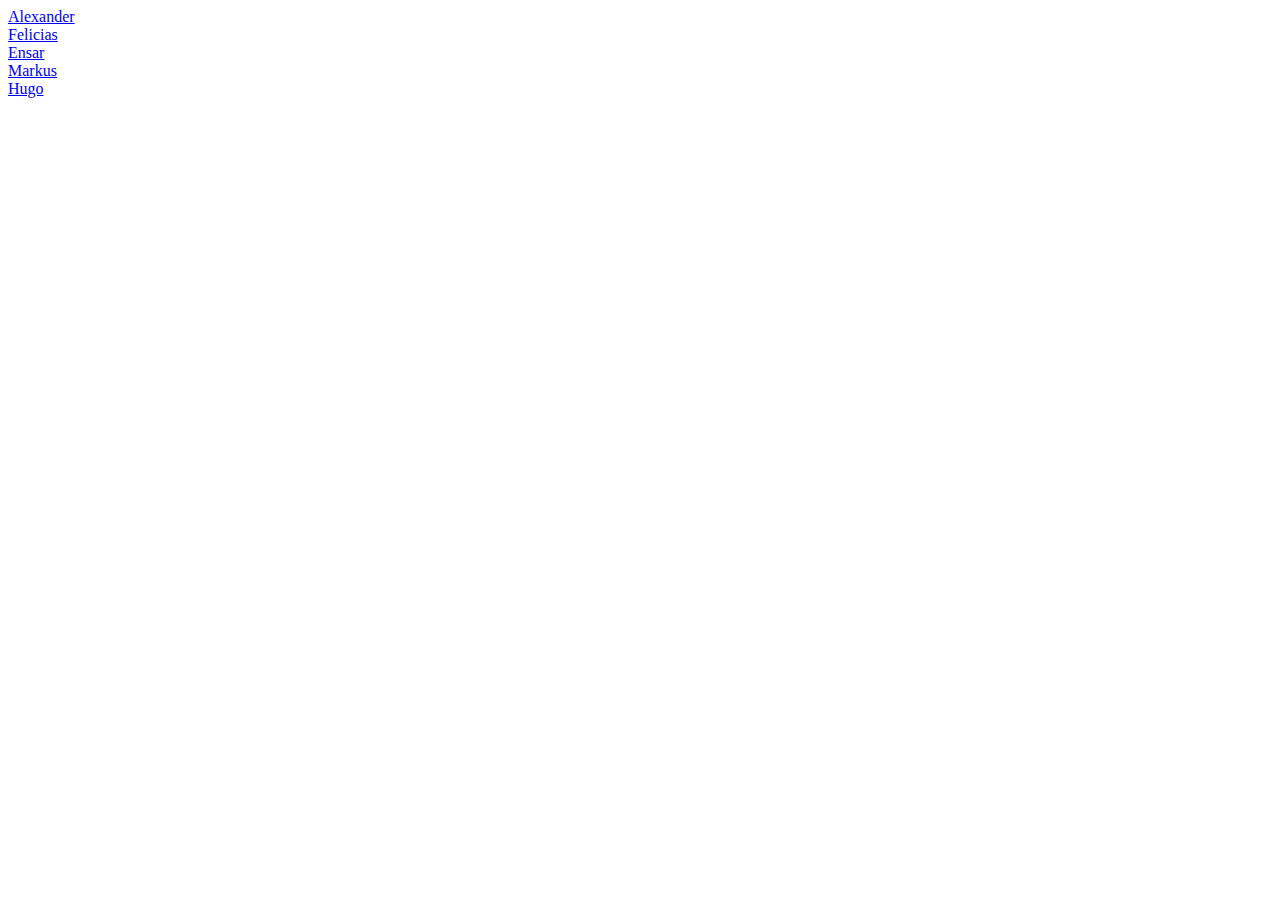
==== index.html @ 9125ffe1 "Rename Index.html to index.html" ====
<!DOCTYPE html>
<html lang="en">
<head>
    <meta charset="UTF-8">
    <meta name="viewport" content="width=device-width, initial-scale=1.0">
    <title>Hackathon - Grupp 3</title>
</head>
<body>
    
    <li><a href="alexander_dadeby.html">Alexander</a></li>
    <li><a href="Felicia_karlsson.html">Felicias</a></li>
    <li><a href="Ensar_Abduramanovski.html">Ensar</a></li>
    <li><a href="markusgusthalin.html"> Markus</a></li>
    <li><a href="Hugo_Hellmansson/Hugo_Hellmansson.html">Hugo</a></li>
</body>
</html>
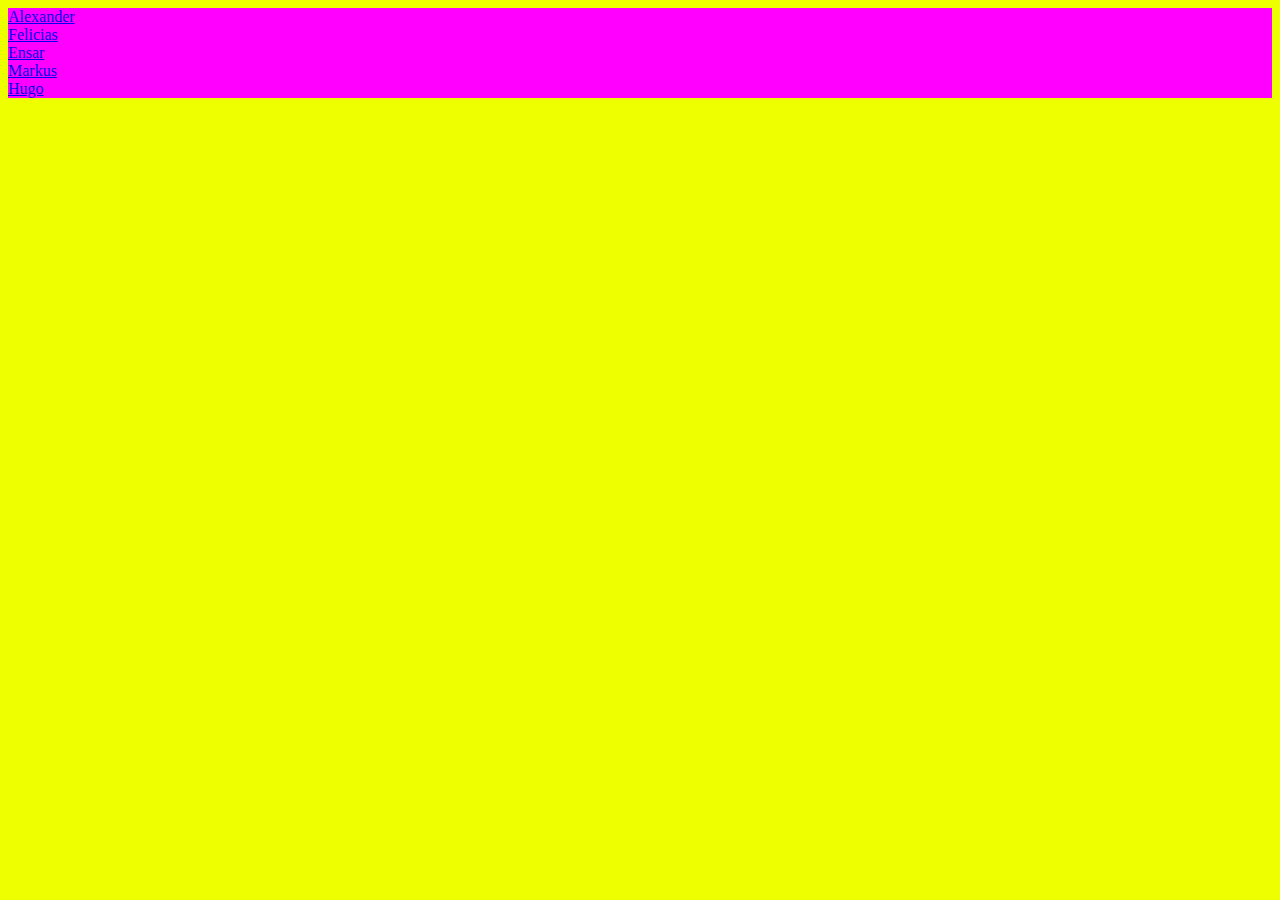
==== commit b5e53178: "Rename Index.html to index.html" ====
--- a/index.html
+++ b/index.html
@@ -3,10 +3,10 @@
 <head>
     <meta charset="UTF-8">
     <meta name="viewport" content="width=device-width, initial-scale=1.0">
+    <link rel="stylesheet" href="index.css">
     <title>Hackathon - Grupp 3</title>
 </head>
 <body>
-    
     <li><a href="alexander_dadeby.html">Alexander</a></li>
     <li><a href="Felicia_karlsson.html">Felicias</a></li>
     <li><a href="Ensar_Abduramanovski.html">Ensar</a></li>
--- a/index.css
+++ b/index.css
@@ -0,0 +1,17 @@
+li{
+   color: rgb(255, 0, 0);
+   background-color: rgb(255, 0, 255);
+}
+li:hover{
+    transform: scale(160%);
+    color: rgb(255, 255, 255);
+    background-color: rgb(255, 0, 0);
+    position: absolute;
+
+}
+
+
+body{
+    background-color: rgb(238, 255, 0);
+}
+
